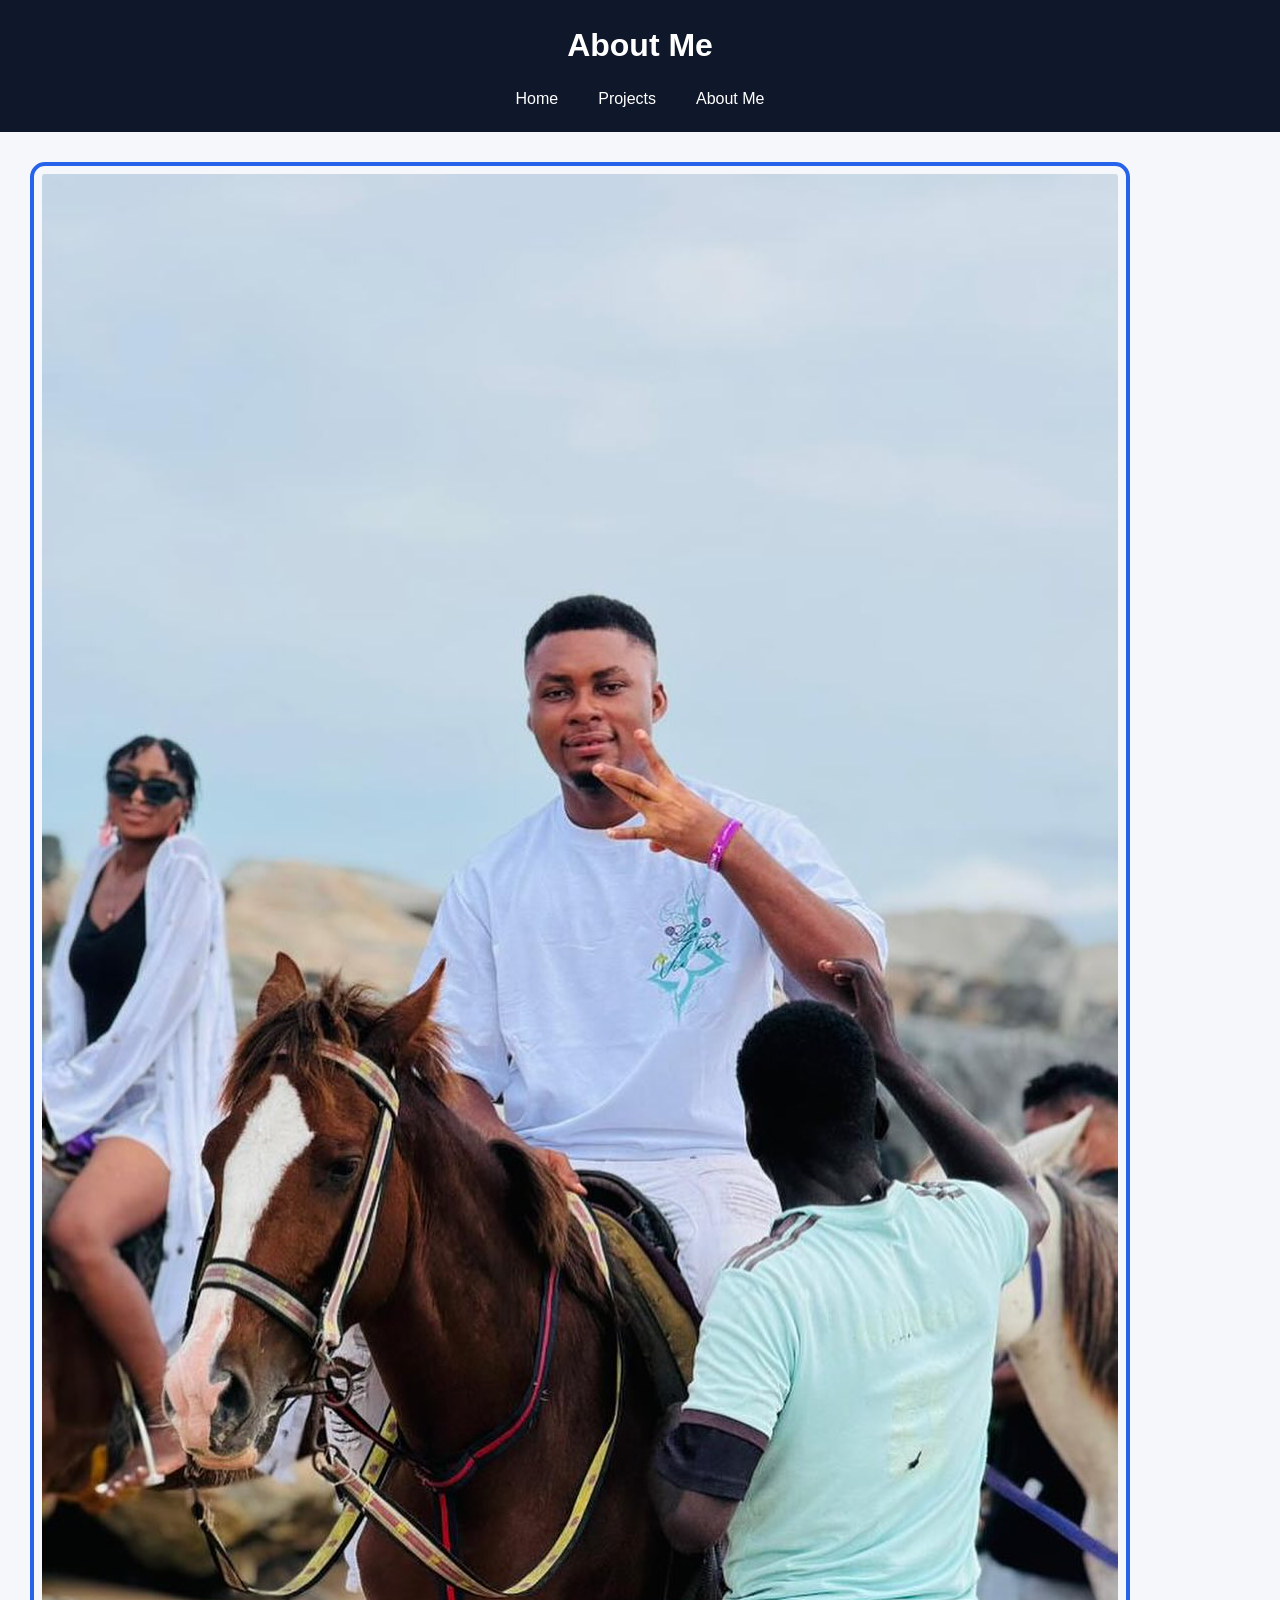
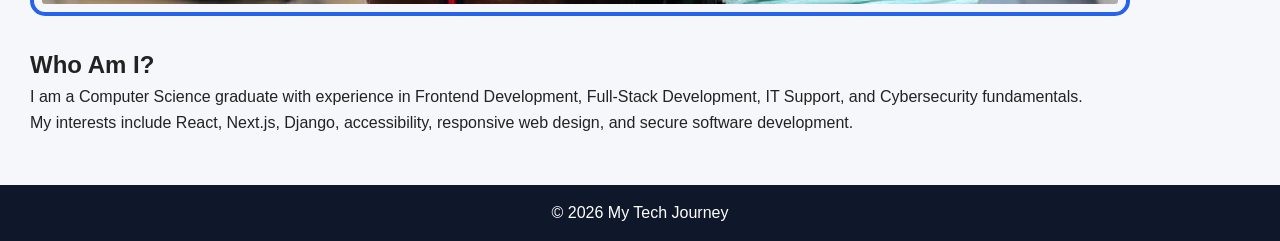
==== About.html @ 8149ab43 "Initial Commit -CSS3 Final Project" ====
<!DOCTYPE html>
<html lang="en">
<head>
    <meta charset="UTF-8">
    <meta name="viewport" content="width=device-width, initial-scale=1.0">
    <title>About Me</title>
    <link rel="stylesheet" href="Styles.css">
</head>
<body>

<a href="#main" class="skip-link">Skip to Main Content</a>

<header>
    <h1>About Me</h1>

    <nav>
        <ul class="nav-links">
            <li><a href="index.html">Home</a></li>
            <li><a href="gallery.html">Projects</a></li>
            <li><a href="about.html">About Me</a></li>
        </ul>
    </nav>
</header>

<main id="main">

    <section class="about-container">

        <img
            src="assets/images/melvin3.jpg"
            alt="Professional software developer portrait"
        >

        <div>
            <h2>Who Am I?</h2>

            <p>
                I am a Computer Science graduate with experience in Frontend Development,
                Full-Stack Development, IT Support, and Cybersecurity fundamentals.
            </p>

            <p>
                My interests include React, Next.js, Django, accessibility,
                responsive web design, and secure software development.
            </p>
        </div>

    </section>

</main>

<footer>
    <p>&copy; 2026 My Tech Journey</p>
</footer>

</body>
</html>
---- Styles.css ----
* {
    margin: 0;
    padding: 0;
    box-sizing: border-box;
}

body {
    font-family: Arial, sans-serif;
    line-height: 1.6;
    background: #f5f7fa;
    color: #222;
}

/* Skip Link */

.skip-link {
    position: absolute;
    left: -9999px;
    top: 10px;
    background: #000;
    color: white;
    padding: 10px;
    text-decoration: none;
    z-index: 1000;
}

.skip-link:focus {
    left: 10px;
}

/* Header */

header {
    background: #0f172a;
    color: white;
    padding: 20px;
    text-align: center;
}

/* Flexbox Navigation */

.nav-links {
    display: flex;
    justify-content: center;
    gap: 20px;
    list-style: none;
    margin-top: 15px;
}

.nav-links a {
    color: white;
    text-decoration: none;
    padding: 10px;
    border-radius: 6px;
}

.nav-links a:hover {
    background: #2563eb;
    transform: scale(1.1);
    transition: 0.3s;
}

/* Main */

main {
    padding: 30px;
}

/* Hero */

.hero {
    display: flex;
    gap: 30px;
    align-items: center;
    flex-wrap: wrap;
}

/* About */

.about-container {
    display: flex;
    gap: 30px;
    align-items: center;
    flex-wrap: wrap;
}

/* Image Styling */

img {
    max-width: 100%;
    border: 4px solid #2563eb;
    padding: 8px;
    border-radius: 15px;
}

/* Grid Layout */

.gallery {
    display: grid;
    grid-template-columns: repeat(3, 1fr);
    gap: 20px;
}

/* nth-child Selector */

.gallery img:nth-child(even) {
    border-radius: 50%;
}

/* Hover Effect */

.gallery img:hover {
    transform: scale(1.05);
    transition: 0.4s ease;
}

/* Footer */

footer {
    text-align: center;
    background: #0f172a;
    color: white;
    padding: 15px;
    margin-top: 20px;
}

/* Responsive */

@media (max-width: 768px) {

    .gallery {
        grid-template-columns: 1fr;
    }

    .hero,
    .about-container {
        flex-direction: column;
    }

    .nav-links {
        flex-direction: column;
    }
}
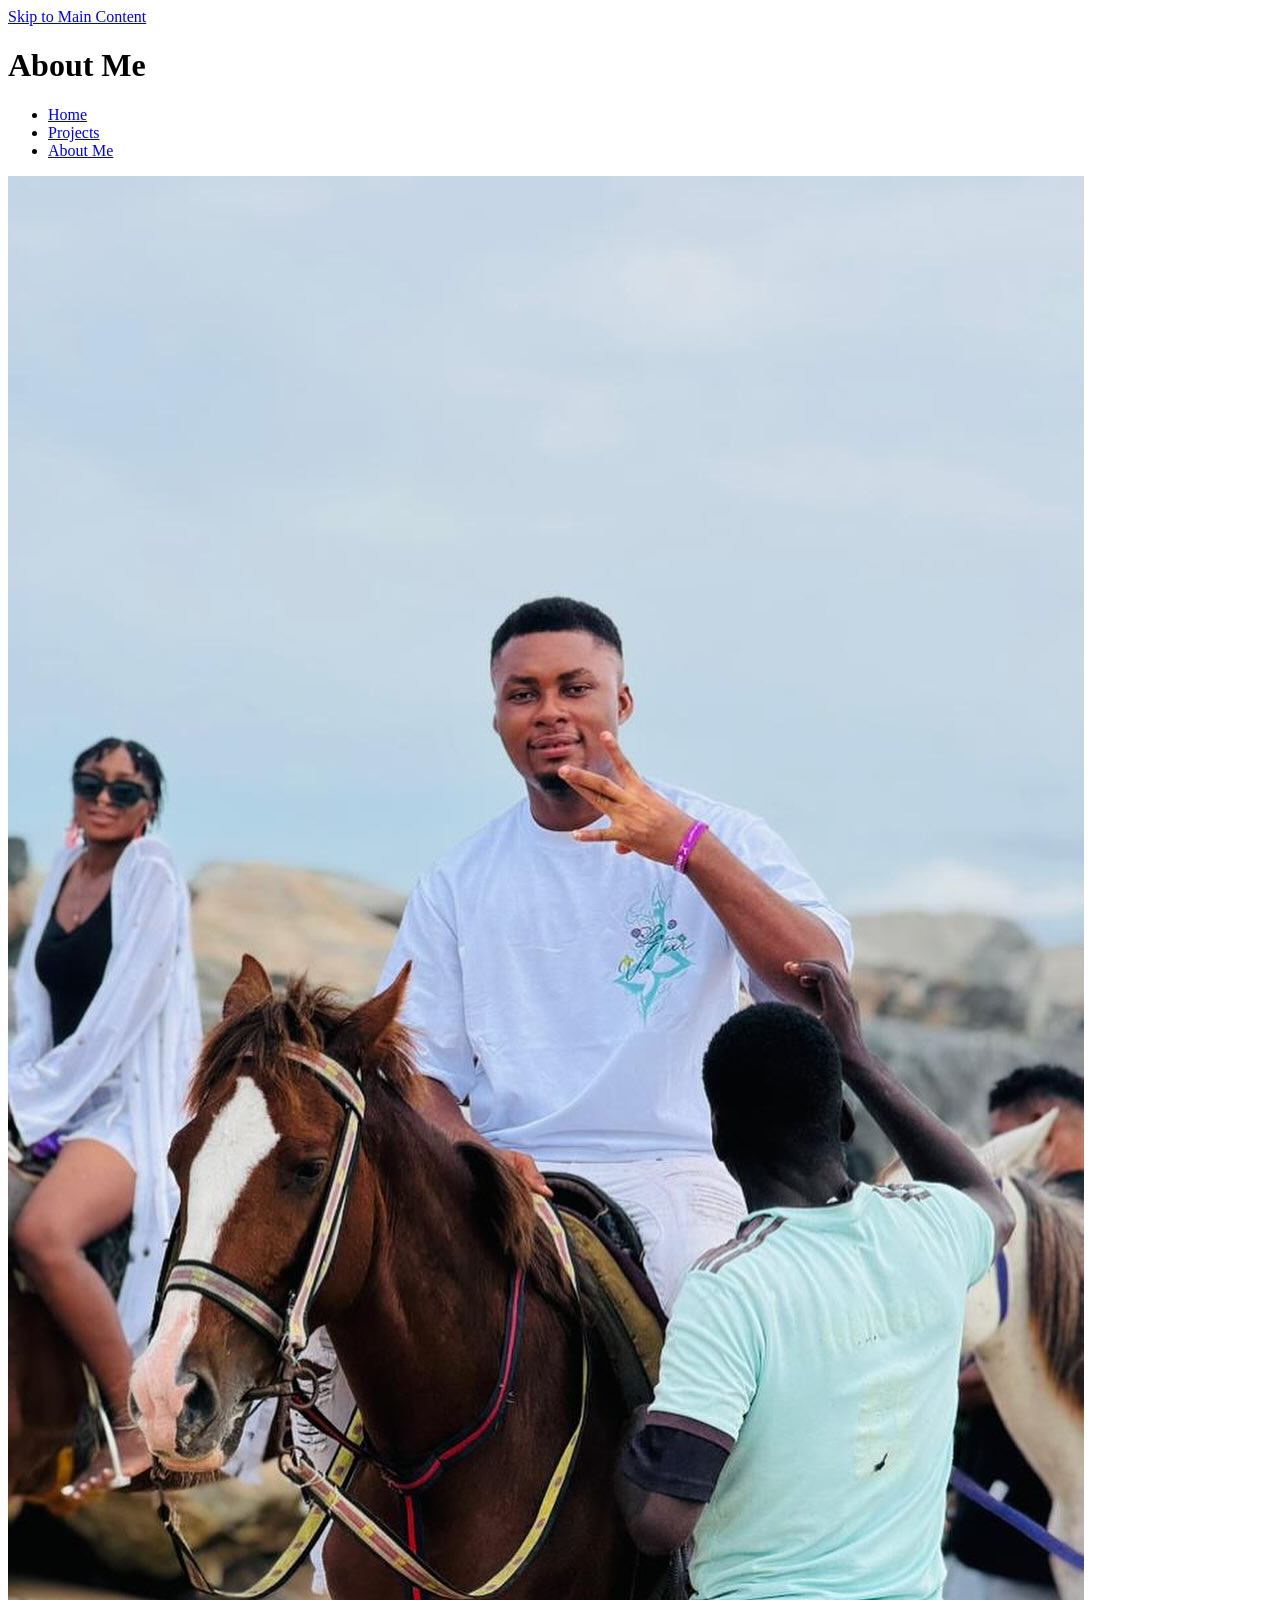
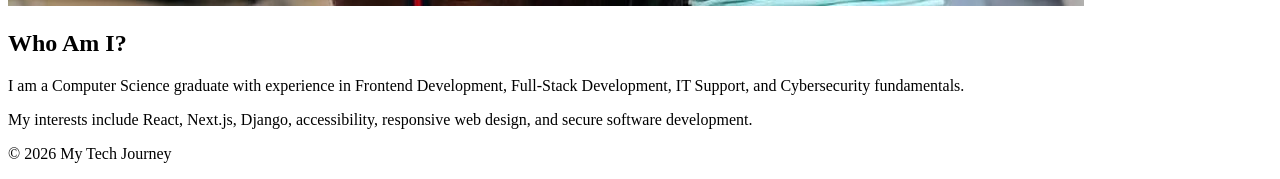
==== commit 2bb796d9: "Updated -CSS3 Final Project" ====
--- a/About.html
+++ b/About.html
@@ -4,7 +4,7 @@
     <meta charset="UTF-8">
     <meta name="viewport" content="width=device-width, initial-scale=1.0">
     <title>About Me</title>
-    <link rel="stylesheet" href="Styles.css">
+    <link rel="stylesheet" href="styles.css">
 </head>
 <body>
 
